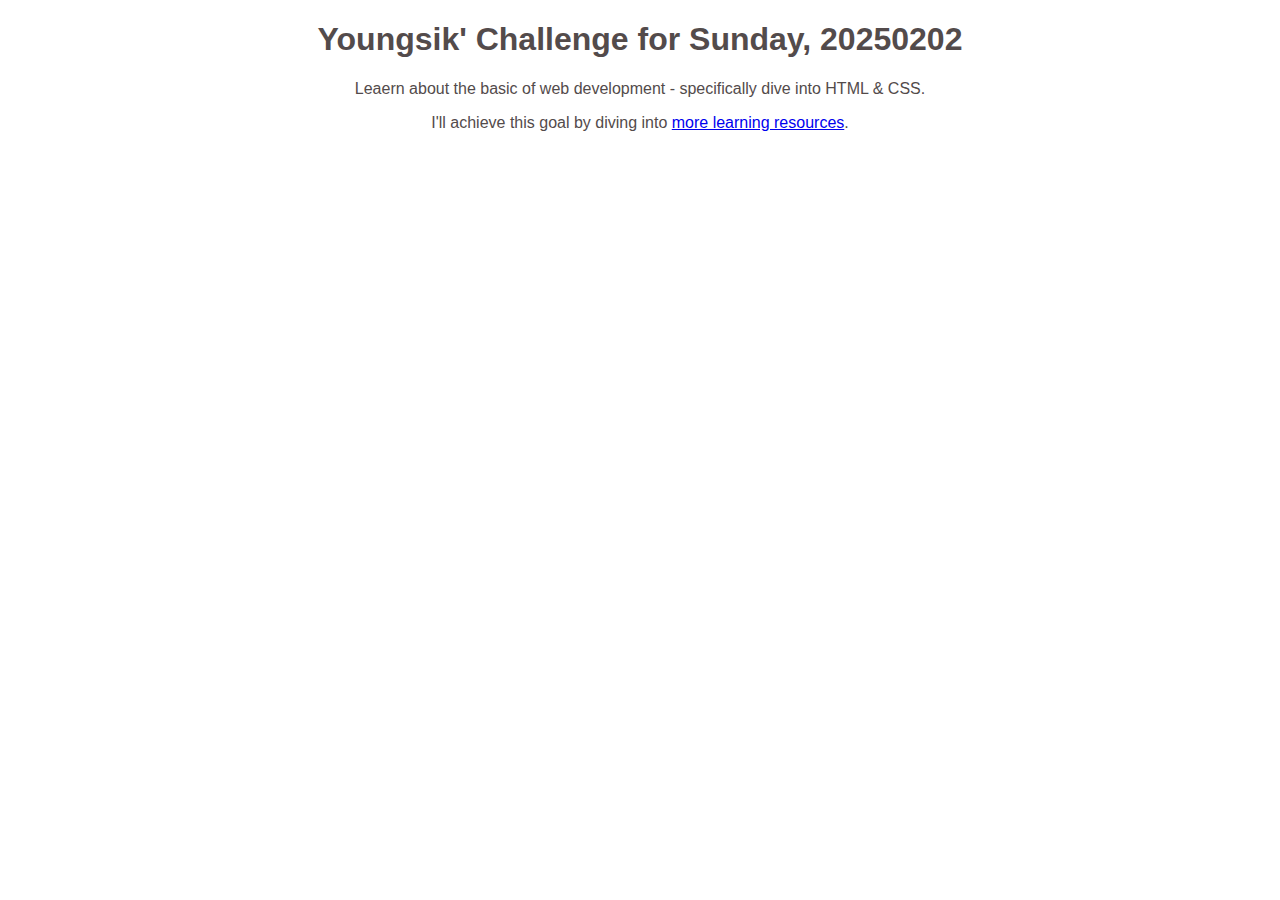
==== index.html @ 3deac87c "second commit" ====
<!DOCTYPE html>
<html>
  <head>
    <style>
      h1 {
        font-family: sans-serif;
        text-align: center;
        color: rgb(83, 75, 75);
      }

      p {
        font-family: sans-serif;
        text-align: center;
        color: rgb(83, 75, 75);
      }
    </style>
    <title>My Daily Challenge</title>
  </head>
  <body>
    <h1 style="">Youngsik' Challenge for Sunday, 20250202</h1>
    <p>
      Leaern about the basic of web development - specifically dive into HTML &
      CSS.
    </p>
    <p>
      I'll achieve this goal by diving into
      <a href="https://www.google.com">more learning resources</a>.
    </p>
  </body>
</html>
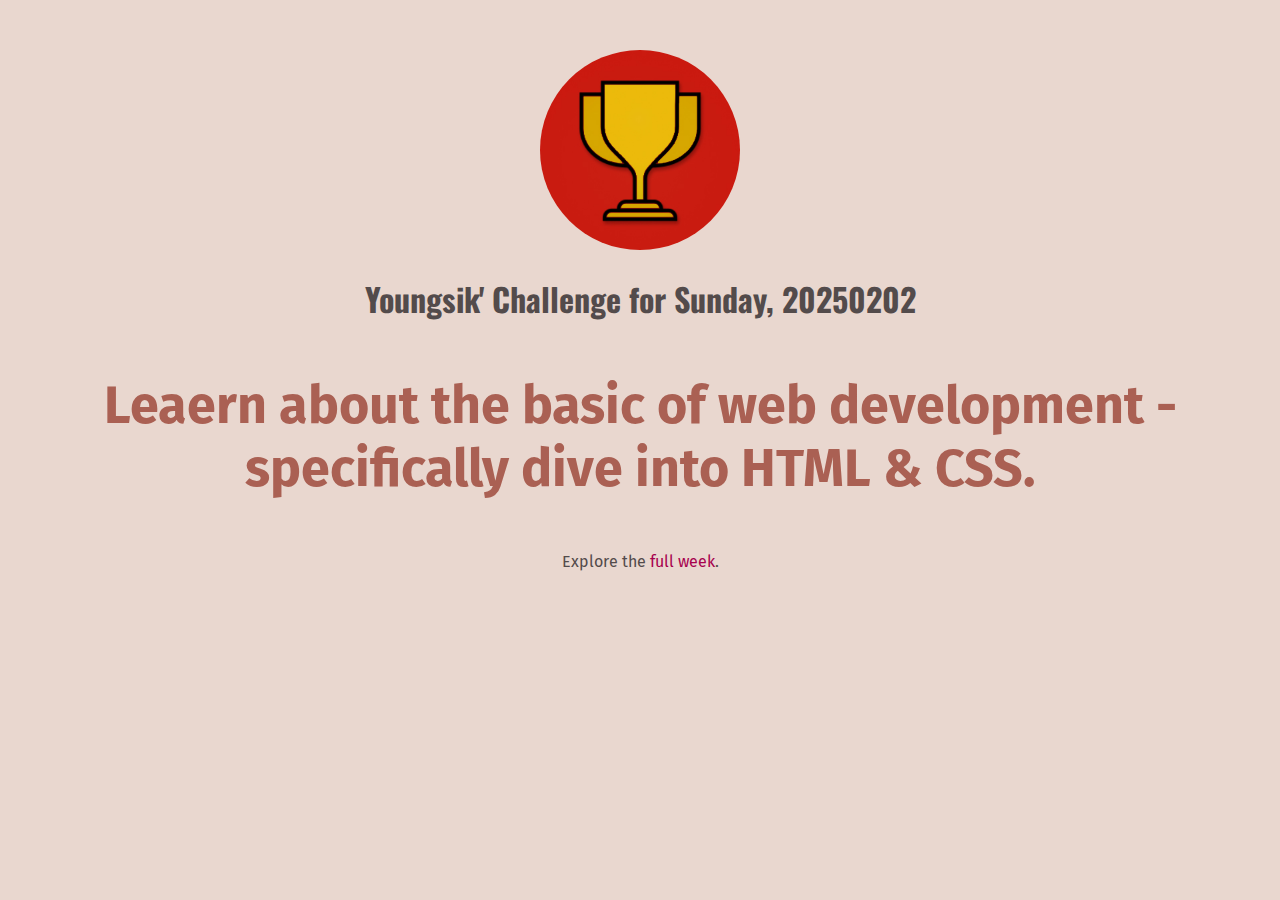
==== commit 5ab3a657: "commit" ====
--- a/index.html
+++ b/index.html
@@ -1,30 +1,23 @@
 <!DOCTYPE html>
-<html>
+<html lang="en">
   <head>
-    <style>
-      h1 {
-        font-family: sans-serif;
-        text-align: center;
-        color: rgb(83, 75, 75);
-      }
-
-      p {
-        font-family: sans-serif;
-        text-align: center;
-        color: rgb(83, 75, 75);
-      }
-    </style>
+    <link rel="preconnect" href="https://fonts.googleapis.com" />
+    <link rel="preconnect" href="https://fonts.gstatic.com" crossorigin />
+    <link
+      href="https://fonts.googleapis.com/css2?family=Fira+Sans:wght@400;700&family=Oswald:wght@700&display=swap"
+      rel="stylesheet"
+    />
+    <link rel="stylesheet" href="styles/shared.css">
+    <link rel="stylesheet" href="styles/dailly-challenge.css">
     <title>My Daily Challenge</title>
   </head>
   <body>
+    <img src="images/challenges-trophy.jpg" alt="A trophy" />
     <h1 style="">Youngsik' Challenge for Sunday, 20250202</h1>
-    <p>
+    <p id="todays-challenge">
       Leaern about the basic of web development - specifically dive into HTML &
       CSS.
     </p>
-    <p>
-      I'll achieve this goal by diving into
-      <a href="https://www.google.com">more learning resources</a>.
-    </p>
+    <p>Explore the <a href="full-week.html">full week</a>.</p>
   </body>
 </html>
--- a/styles/shared.css
+++ b/styles/shared.css
@@ -0,0 +1,23 @@
+body {
+    background-color: rgb(233, 215, 207);
+    text-align: center;
+    color: rgb(83, 75, 75);
+}
+
+h1 {
+    font-family: 'Oswald', sans-serif;
+}
+
+p {
+    font-family: 'Fira Sans', sans-serif;
+}
+
+a {
+    font-family: 'Fira Sans', sans-serif;
+    text-decoration: none;
+    color: rgb(167, 1, 78);
+}
+
+a:hover {
+    text-decoration: underline;
+}--- a/styles/dailly-challenge.css
+++ b/styles/dailly-challenge.css
@@ -0,0 +1,15 @@
+body {
+  margin: 50px;
+}
+
+img {
+  width: 200px;
+  height: 200px;
+  border-radius: 100px;
+}
+
+#todays-challenge {
+  color: rgb(170, 96, 83);
+  font-weight: bold;
+  font-size: 52px;
+}
